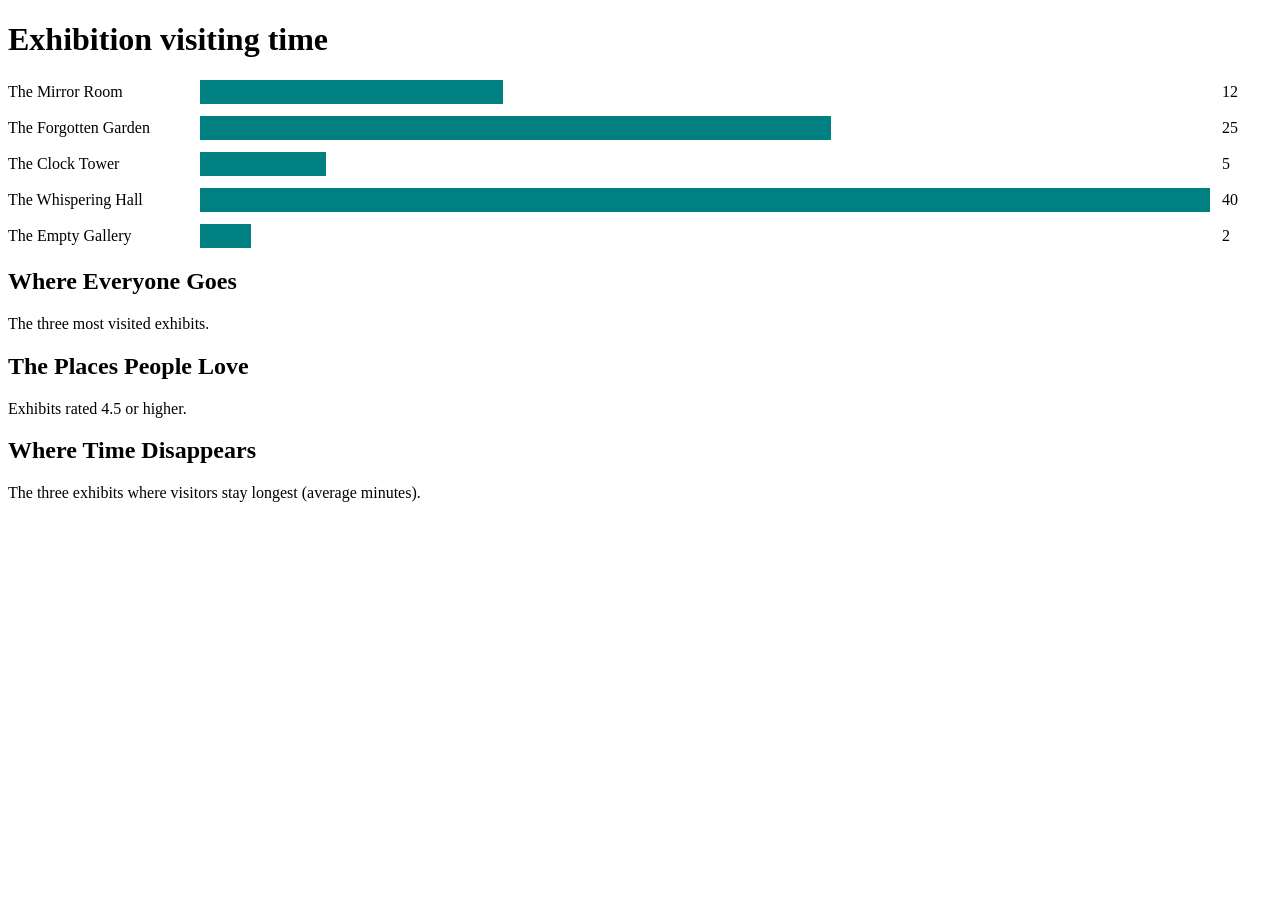
==== week-11/index.html @ b26aabc3 "organized and updated each week" ====
<!DOCTYPE html>
<html lang="en">
<head>
  <meta charset="UTF-8">
  <meta name="viewport" content="width=device-width, initial-scale=1">
  <title>Museum Exhibits</title>
  <link rel="stylesheet" href="style.css">
</head>
<body>

  <h1>Exhibition visiting time</h1>
  <div id="chart"></div>

  <h2>Where Everyone Goes</h2>
  <p>The three most visited exhibits.</p>
  <div id="most-visited"></div>

  <h2>The Places People Love</h2>
  <p>Exhibits rated 4.5 or higher.</p>
  <div id="most-loved"></div>

  <h2>Where Time Disappears</h2>
  <p>The three exhibits where visitors stay longest (average minutes).</p>
  <div id="most-time"></div>

    <script src="script.js"></script>

</body>
</html>
---- week-11/style.css ----
.chart-row {
    display: grid;
    grid-template-columns: 180px minmax(0, 1fr) 50px;
    gap: 12px;
    align-items: center;
    margin: 12px 0;
  }
  
  .bar {
    background: teal;
    height: 24px;
  }
  
  @media (max-width: 600px) {
    .chart-row {
      grid-template-columns: 1fr;
      gap: 4px;
    }
  
    .bar {
      max-width: 100%;
    }
  }
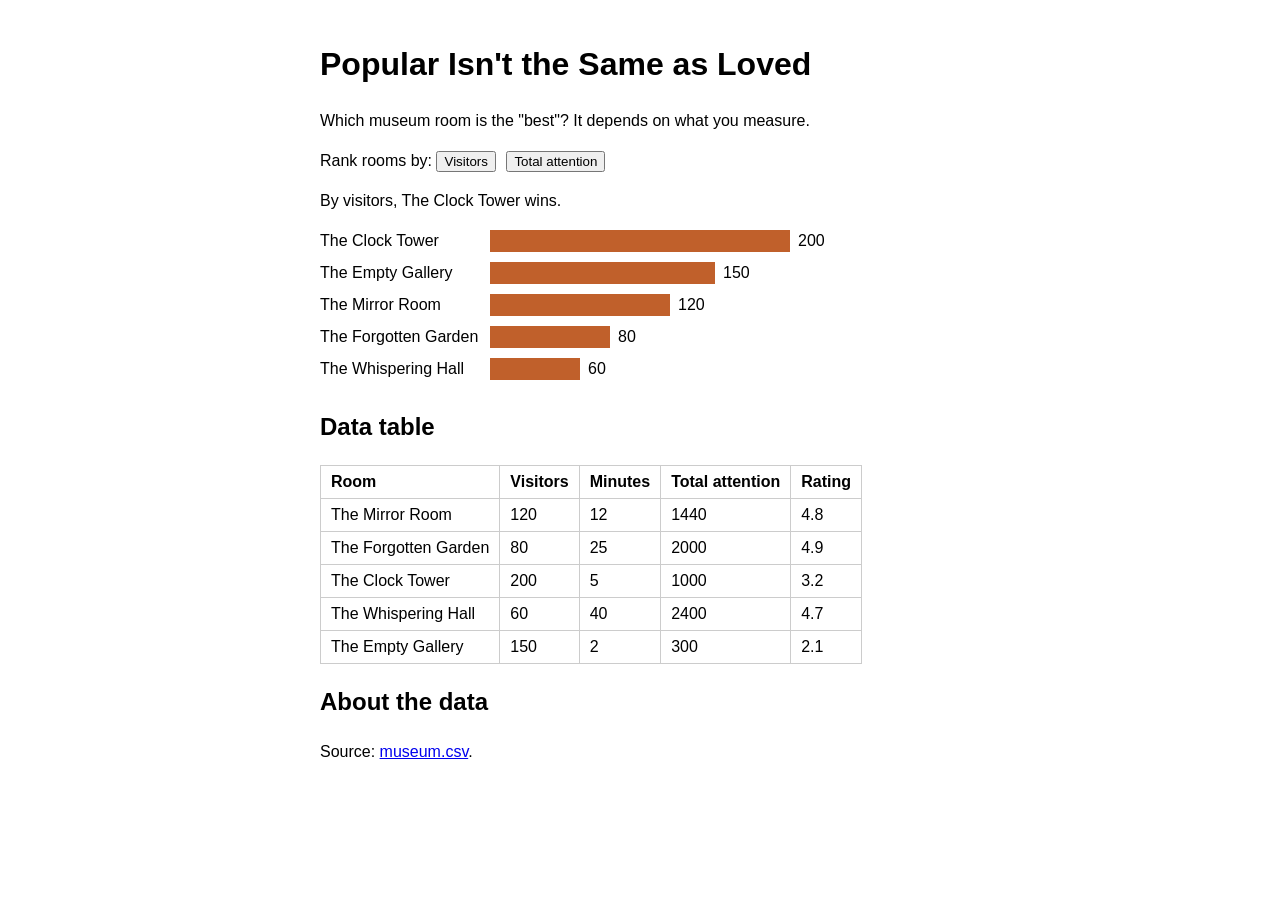
==== commit 3e594087: "week11 updated" ====
--- a/week-11/index.html
+++ b/week-11/index.html
@@ -1,29 +1,35 @@
 <!DOCTYPE html>
 <html lang="en">
 <head>
-  <meta charset="UTF-8">
-  <meta name="viewport" content="width=device-width, initial-scale=1">
-  <title>Museum Exhibits</title>
-  <link rel="stylesheet" href="style.css">
+<meta charset="UTF-8">
+<meta name="viewport" content="width=device-width, initial-scale=1">
+<title>Popular Isn't the Same as Loved</title>
+<link rel="stylesheet" href="style.css">
 </head>
 <body>
 
-  <h1>Exhibition visiting time</h1>
-  <div id="chart"></div>
+<h1>Popular Isn't the Same as Loved</h1>
+<p>Which museum room is the "best"? It depends on what you measure.</p>
 
-  <h2>Where Everyone Goes</h2>
-  <p>The three most visited exhibits.</p>
-  <div id="most-visited"></div>
+<p>Rank rooms by:
+  <button onclick="draw('visitors')">Visitors</button>
+  <button onclick="draw('attention')">Total attention</button>
+</p>
 
-  <h2>The Places People Love</h2>
-  <p>Exhibits rated 4.5 or higher.</p>
-  <div id="most-loved"></div>
+<p id="summary"></p>
+<div id="chart"></div>
 
-  <h2>Where Time Disappears</h2>
-  <p>The three exhibits where visitors stay longest (average minutes).</p>
-  <div id="most-time"></div>
+<h2>Data table</h2>
+<table>
+  <thead>
+    <tr><th>Room</th><th>Visitors</th><th>Minutes</th><th>Total attention</th><th>Rating</th></tr>
+  </thead>
+  <tbody id="table"></tbody>
+</table>
 
-    <script src="script.js"></script>
+<h2>About the data</h2>
+<p>Source: <a href="museum.csv">museum.csv</a>.</p>
 
+<script src="script.js"></script>
 </body>
-</html>+</html>
--- a/week-11/style.css
+++ b/week-11/style.css
@@ -1,23 +1,15 @@
-.chart-row {
-    display: grid;
-    grid-template-columns: 180px minmax(0, 1fr) 50px;
-    gap: 12px;
-    align-items: center;
-    margin: 12px 0;
-  }
-  
-  .bar {
-    background: teal;
-    height: 24px;
-  }
-  
-  @media (max-width: 600px) {
-    .chart-row {
-      grid-template-columns: 1fr;
-      gap: 4px;
-    }
-  
-    .bar {
-      max-width: 100%;
-    }
-  }+body { font-family: sans-serif; max-width: 640px; margin: 40px auto; padding: 0 16px; line-height: 1.5; }
+#chart { position: relative; height: 160px; }
+.row {
+  position: absolute;            /* each row is placed with "top" */
+  display: flex; align-items: center;
+  transition: top 0.6s ease;     /* animate when "top" changes */
+}
+.name { width: 170px; }
+.bar {
+  background: #c0602b; height: 22px; margin-right: 8px;
+  transition: width 0.6s ease;   /* animate when "width" changes */
+}
+table { border-collapse: collapse; margin-top: 8px; }
+th, td { border: 1px solid #ccc; padding: 4px 10px; text-align: left; }
+button { margin-right: 6px; }
